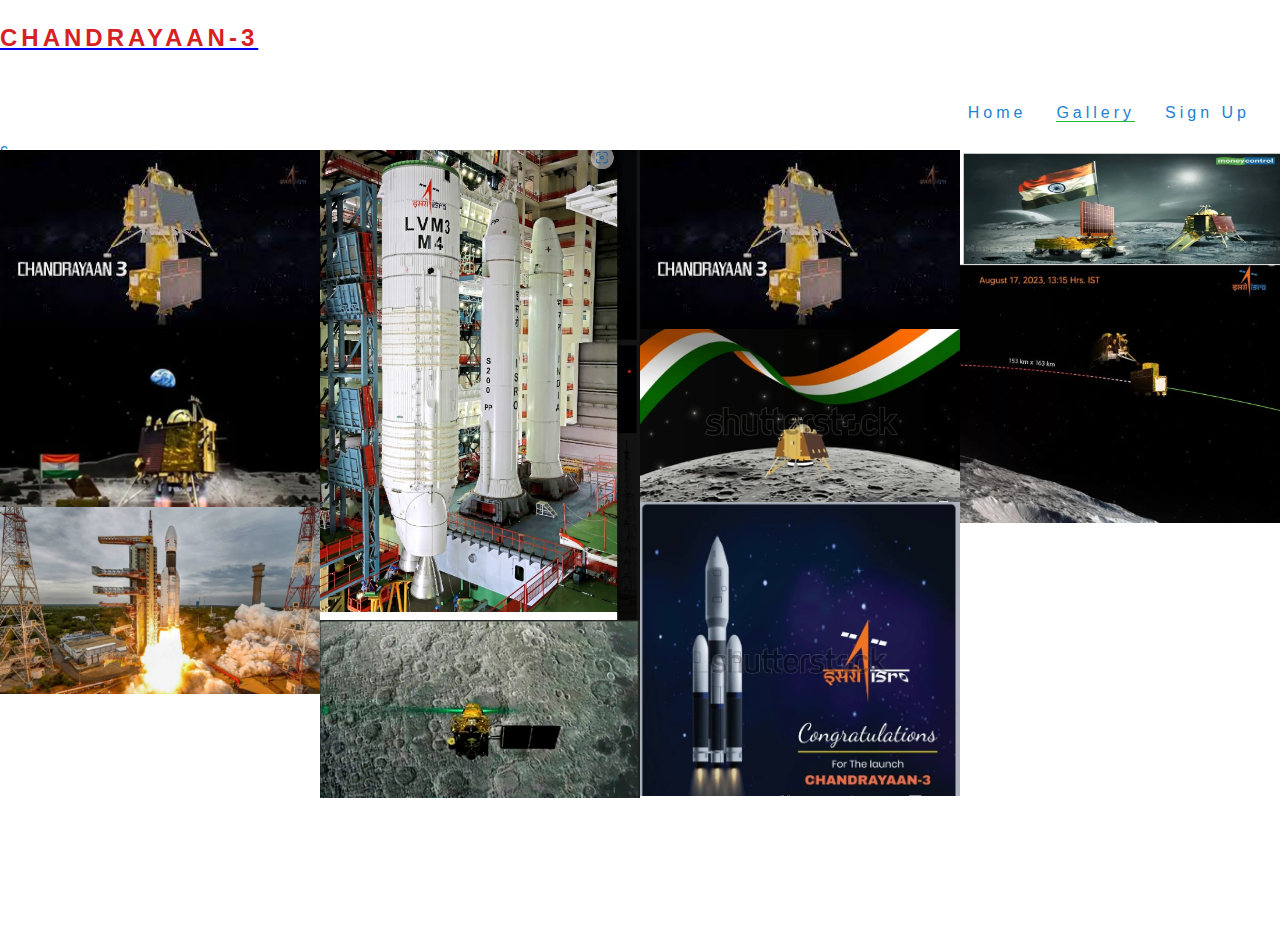
==== gallery.html @ 6b73c396 "changes" ====
<!DOCTYPE html>
<html lang="en-US">
  <head>
    <meta charset="UTF-8">
    <meta name="viewport" content="width=device-width">
    <title>Welcome to Isro</title>
     <link href ="index.css" rel="stylesheet" type="text/css" >
  </head>
  <body>
   <header>
       <a href ="index.html" title="Isro"> 
           <h2 id ="logo">Chandrayaan-3</h2>
       </a>
       <nav>
           <ul id="menu">
               <li>
                    <a href="signup.html">Sign Up</a>
               </li>
                <li> 
                    <a class="active" href="gallery.html">Gallery</a>
               </li>
                <li>
                    <a  href="index.html">Home</a>
               </li>

           </ul>
       </nav>
   </header>
   <section id="photo">
    <h2 style="color:rgb(22, 171, 191)">.</h2>
    c
        <img src ="assets/images/chandrayaan-3-1.jpeg" alt="3-1">
        <img src ="assets/images/chandrayaan-3-2.jpg"  alt="3-2">
        <img src ="assets/images/chandrayaan-3-3.jpg" alt="3-3">
        <img src ="assets/images/chandrayaan-3-4.jpg" alt="3-4">
        <img src ="assets/images/chandrayaan-3-5.png" alt="3-5">
        <img src ="assets/images/chandrayaan-3-6.jpg" alt="3-6">
        <img src ="assets/images/chandrayaan-3-7.jpg" alt="3-7">
        <img src ="assets/images/chandrayaan-3-9.jpg" alt="3.9">
        <img src ="assets/images/chandrayaan-3.11.jpg" alt="3.11">
        <img src="assets/images/chandrayaan-3.12.jpg" alt="3.12">
        
           
   </section>
   
   <footer>
       <ul class="social-networks">
            <li><a href="https://www.facebook.com" target="_blank"><i class="fab fa-facebook"></i> </a></li>
            <li><a href="https://www.twitter.com" target="_blank"><i class="fab fa-twitter-square"></i> </a></li>
            <li><a href="https://www.youtube.com" target="_blank"><i class="fab fa-youtube-square"></i> </a></li>
            <li><a href="https://www.instagram.com" target="_blank"><i class="fab fa-instagram"></i> </a></li>
       </ul>
   </footer>
    
  </body>
</html>
---- index.css ----
*{
    margin:0;
    padding:0;
    border:0;
}

body{
    font-family: Lato, sans-serif;
    color: #1e82d4;
}

/* headings and logo */

h1, h2{
    font-family: Oswald, sans-serif;
    text-transform: uppercase;
    letter-spacing: 4px;
    color: #d62222;
}
/* #logo{
    float: left;
    font-size: 260%;
    margin-left: 30px;
} */
.logo {
    height: 50px;
}

/* navigation links */

#menu{
    font-size: 100%;
    letter-spacing: 4px;
}

#logo, #menu{
    line-height: 75px;
}

#menu li {
    float: right;
    list-style-type: none;
    margin-right: 30px;
}

#menu a {
    text-decoration: none;
    color: inherit;
}

#menu a:hover{
    border-bottom: 1px solid #730cab;
}

.active{
    border-bottom: 1px solid #1fbb39;
}

/* Chandrayaan-3 image and cover text */

#vikram-lander{
    height:600px;
    width: 100%;
    overflow: hidden;
    position: relative;
}

#cover-image{
    height:450px;
    width: 100%;
    background:url("assets/images/cover-image-chandrayaan-3.jpg")center center/cover;

    /* Animates zoom effect on loading the page */
    animation-name: hero-zoom;
    animation-duration: 5s;
    animation-fill-mode: forwards;
}

/* Creates the level of zoom for Isro image */
@keyframes zoom {
    from{
        transform: scale(1);
    }
    to{
        transform: scale(1.1);
    }
}

#cover-text, #cover-text h2 {
    color: #11c4dc;
}

#cover-text {
    font-size: 130%;
    font-family: Oswald;
    text-transform: lowercase;
    letter-spacing: 4px;

    width: 300px;
    height: 200px;

    padding-top: 40px;
    padding-left: 10px;

    background-color: rgba(181, 17, 126, 0.7);

    bottom: 30px;
    right: 180px;

    position: absolute;

}

/* chandrayaan-3 */

#chandrayaan-3{
    height: 500px;
}

#left-about{
    padding-top: 30px;
    width: 33%;
    float: left;
}

#right-about {
    padding-top: 30px;
    width: 30%;
    float: right;
}

#center-about {
    width: 33%;
    margin: 0 auto;
}

hr {
    border-top: 1px solid #10bb60;
    width: 100%;
    margin: 5px 0;
}

.left-about-heading {
    width: 60%;
    float: right;
    line-height: 20px;
    clear: both;
    margin-bottom: 50px;
}

.right-about-heading {
    width: 80%;
    float: left;
    line-height: 20px;
    clear: both;
    margin-bottom: 50px;
}

.right-about-heading p {
    text-align: right;
}

.right-about-heading h2 {
    text-align: right;
}

/* pragyan rover center image */

#welcome {
    margin: 20px 0;
    text-align: center;
    font-size: 280%;
}

#Square-container {
    width: 300px;
    height: 300px;
    padding: 30px;
    border-style: solid;
    border-color: #55e720;
    border-width: 1px;
    border-radius: 50%;
    margin: 0 auto;
}

#circle-cover-bg {
    background: url("../assets/images/chandrayaan-3-9.jpg") no-repeat top center/cover;
    height: 90vw;
    width: 90vw;
   margin-bottom: 20px;
   border-width:300px;
}

/* Event times */

#times{
    background-image: url("https://www.isro.gov.in/Chandrayaan3.html");
    background-repeat:no-repeat;
    background-size: cover;
    background-position: center;
    width: 100%;
    overflow: hidden;
}

#times div {
    color: #fafafa;
    background-color: rgba(214, 25, 186, 0.722);
    width: 20%;
    height: 300px;
    float: left;
    padding: 30px 0 0 10px;
    text-align: center;
    border: 2px solid white;
    box-sizing: border-box;
}

#times h2 {
    color: #e3243d;
}

/* Footer */

footer{
    height: 130px;
}

.social-networks{
    text-align: center;

}

.social-networks li{
    display: inline;
}

.social-networks i{
    font-size: 160%;
    margin: 1%;
    padding: 5%;
    color: #822626;
}

/* Gallery Photos */

#photo {
    clear: both;
    line-height: 0;
    column-count: 4;
    column-gap: 0px;
}

#photo img{
    width: 100%;
}

/* Form */

.form-section {
    clear: left;
    background: url("https://www.isro.gov.in/Gallery.html/FundamentalsProjects/HTML-CSS/formbg.jpg");
    background-size: cover;
    background-position: center;
    height: 900px;
    
}

.signup-form {
    margin: 150px 10% 0 0;
    color: #fff;
    background-color: rgba(54, 24, 222, 0);
    max-width: 400px;
    position: absolute;
    left: 10%;
    padding: 30px;
}

.signup-form > h2 {
    color: #502bf5d3;
    margin-bottom: 20px;
}

.text-input {
    background: transparent;
    color: #fafafa;
    width: 100%;
    height: 25px;
    margin: 5px 0 20px 0;
    border: 1px solid #fafafa;
    border-radius: 2px;
}

.text-input:hover {
    border-color: #f90cc5;
}

.join-button {
    margin-top: 20px;
    border-radius: 2px;
    padding: 15px 32px 15px 32px;
    text-align: center;
    font-size: 100%;
    background-color: #3fbc27;
    color: #fafafa;
    display: block;
}

.join-button:hover {
    background-color: #fafafa;
    color: #f16c6b;
}

/* Media queries */

/* For large to medium screens sizes from 1200px wide and down */
@media screen and (min-width: 800px){          
    #chandrayaan-3{
        width: 65%;
        height: 1200px;
        margin: 0 auto;
    }

    #welcome {
        padding: 30px 0;
        margin-top: 0;
    }

    #left-about, #right-about {
        width:100%;
        float:left;
        padding: 0;
    }

    #center-about{
        clear: both;
        width: 100%;
        float: left;
        padding: 0;
    }

    #times div {
        width: 100%;
        clear: both;
        height: 150px;
        padding: 0;
    }

    hr {
        display: none;
    }
}

/* For medium screens sizes from 950px wide and down */
@media screen and (max-width: 950px){

    #menu{
        clear: left;
        float: left;
        margin-left: 30px; 
        margin-bottom: 20px;
        line-height: 25px;
    }

    #cover-text{
        left:0px;
    }

    #Isro{
        width:90%;
        height: 1200px;
        margin: 0 auto;
    }

    .left-about-heading, .right-about-heading{
        width: inherit;
    }

    .left-about-heading h2, .right-about-heading h2{
        width: 100%;
        text-align: center;
    }

    .left-about-heading p, .right-about-heading p{
        text-align: center;
        padding: 0 20px 0 20px;
    }

    #photo{
        column-count: 3;
    }
}

/* For small screens sizes from 800px wide and down */
@media screen and (max-width: 800px){
    #photo{
        column-count: 2;
    }
}
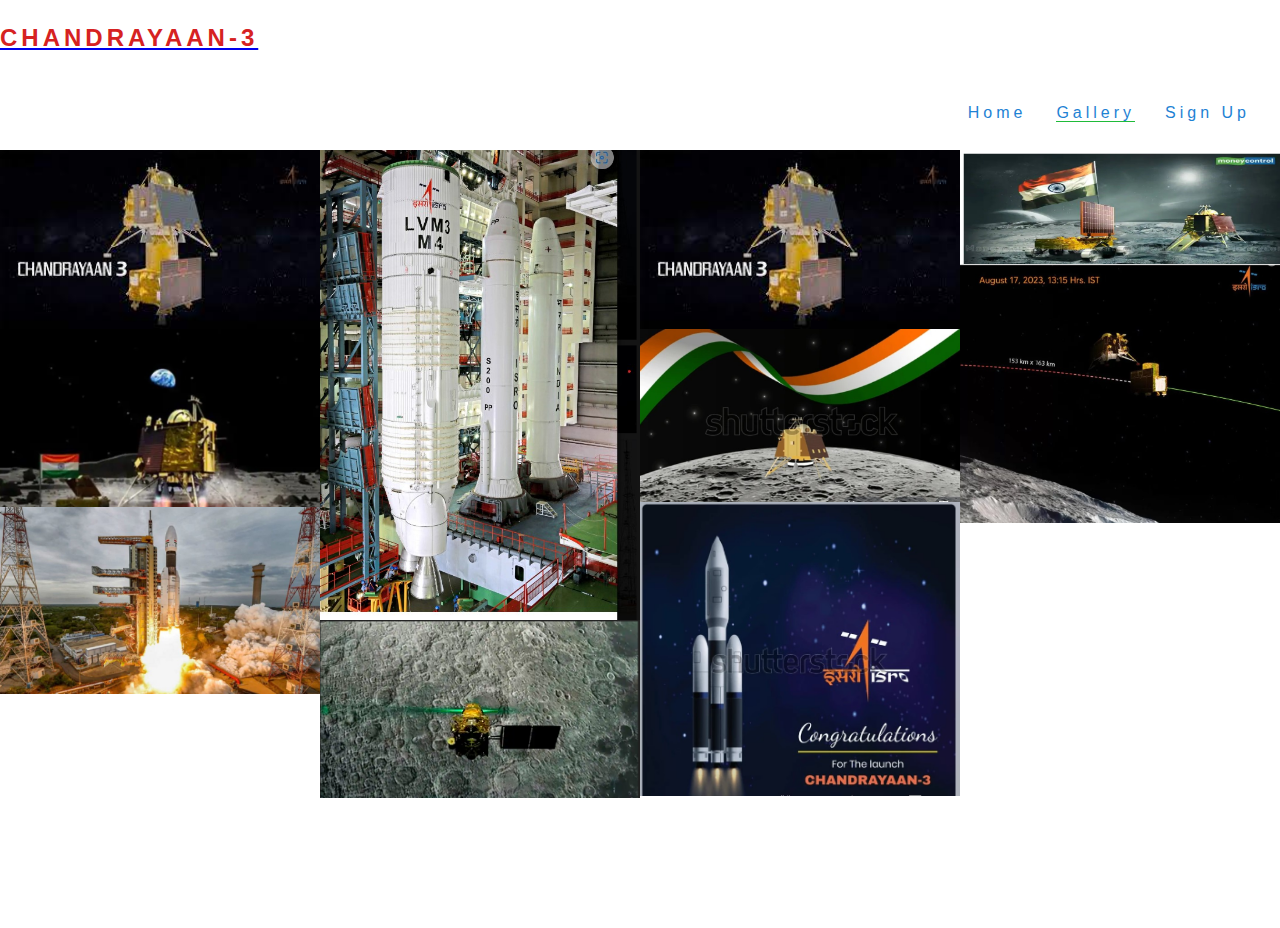
==== commit 7cead718: "final" ====
--- a/gallery.html
+++ b/gallery.html
@@ -28,7 +28,7 @@
    </header>
    <section id="photo">
     <h2 style="color:rgb(22, 171, 191)">.</h2>
-    c
+    
         <img src ="assets/images/chandrayaan-3-1.jpeg" alt="3-1">
         <img src ="assets/images/chandrayaan-3-2.jpg"  alt="3-2">
         <img src ="assets/images/chandrayaan-3-3.jpg" alt="3-3">
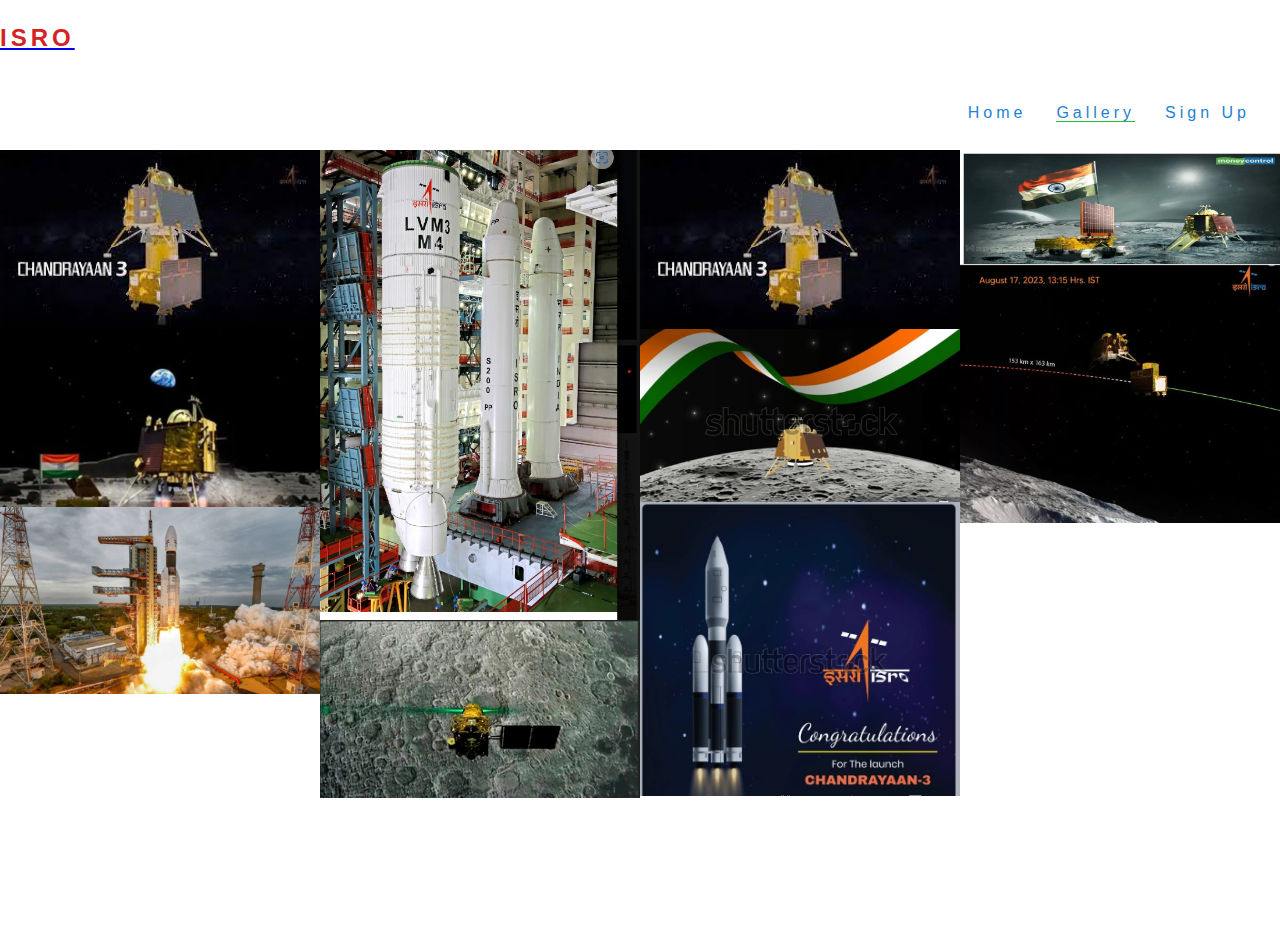
==== commit 432787ff: "final changes" ====
--- a/gallery.html
+++ b/gallery.html
@@ -9,7 +9,7 @@
   <body>
    <header>
        <a href ="index.html" title="Isro"> 
-           <h2 id ="logo">Chandrayaan-3</h2>
+           <h2 id ="logo">Isro</h2>
        </a>
        <nav>
            <ul id="menu">
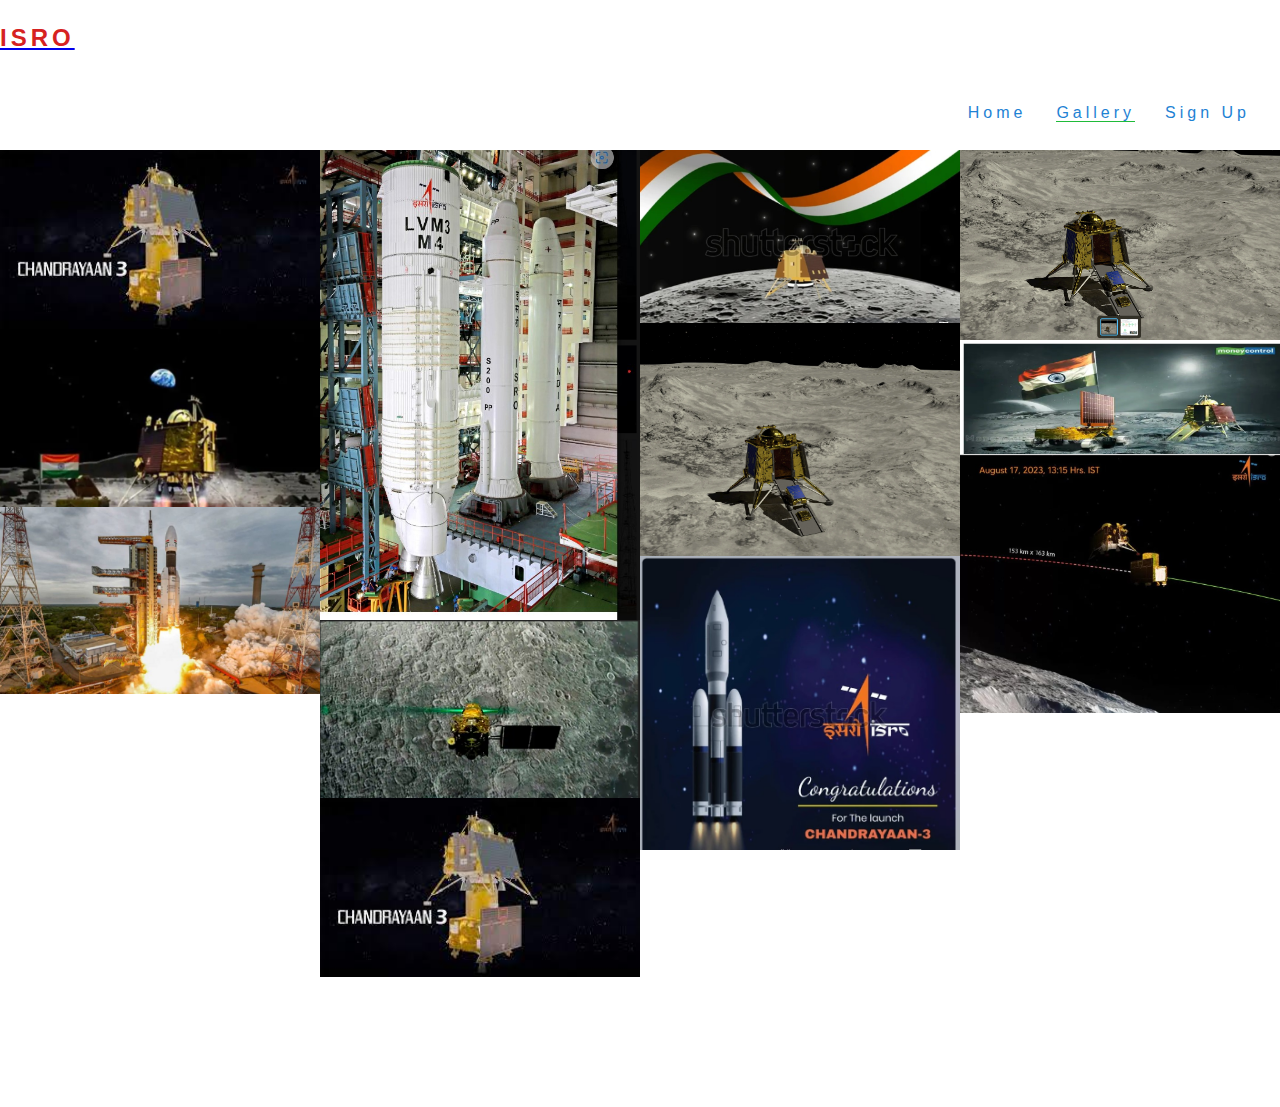
==== commit 2d22e588: "images" ====
--- a/gallery.html
+++ b/gallery.html
@@ -36,7 +36,9 @@
         <img src ="assets/images/chandrayaan-3-5.png" alt="3-5">
         <img src ="assets/images/chandrayaan-3-6.jpg" alt="3-6">
         <img src ="assets/images/chandrayaan-3-7.jpg" alt="3-7">
+        <img src ="assets/images/chandrayaan-3.8.webp" alt="3-8">
         <img src ="assets/images/chandrayaan-3-9.jpg" alt="3.9">
+        <img src ="assets/images/chandrayaan-3.10.png" alt="3-10">
         <img src ="assets/images/chandrayaan-3.11.jpg" alt="3.11">
         <img src="assets/images/chandrayaan-3.12.jpg" alt="3.12">
         
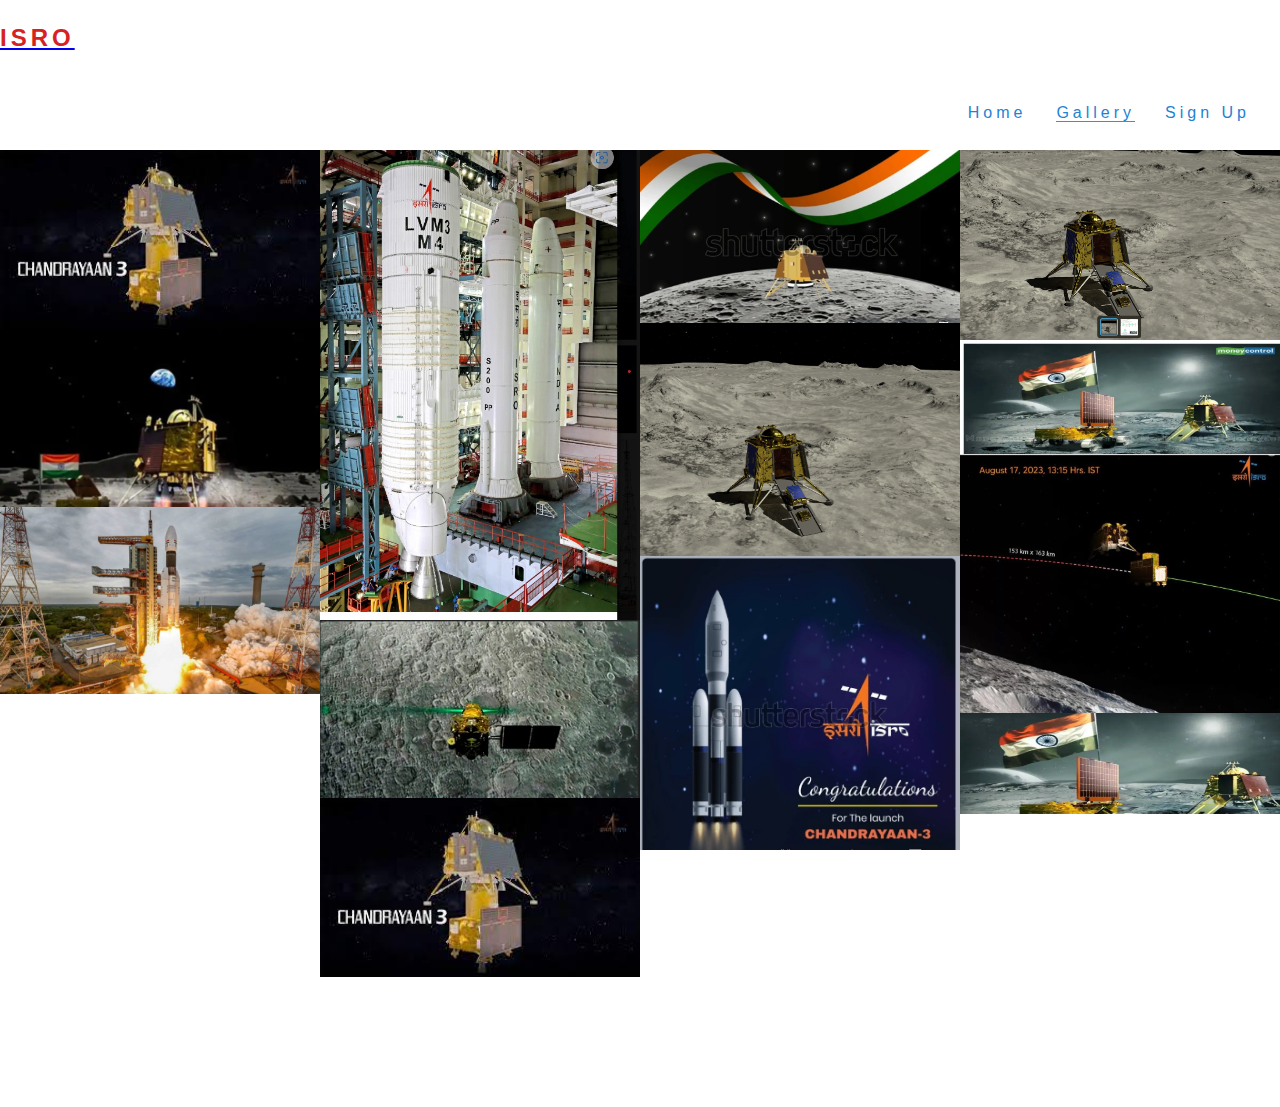
==== commit feabf8f6: "image in gallery" ====
--- a/gallery.html
+++ b/gallery.html
@@ -1,58 +1,61 @@
 <!DOCTYPE html>
 <html lang="en-US">
-  <head>
+
+<head>
     <meta charset="UTF-8">
     <meta name="viewport" content="width=device-width">
     <title>Welcome to Isro</title>
-     <link href ="index.css" rel="stylesheet" type="text/css" >
-  </head>
-  <body>
-   <header>
-       <a href ="index.html" title="Isro"> 
-           <h2 id ="logo">Isro</h2>
-       </a>
-       <nav>
-           <ul id="menu">
-               <li>
+    <link href="index.css" rel="stylesheet" type="text/css">
+</head>
+
+<body>
+    <header>
+        <a href="index.html" title="Isro">
+            <h2 id="logo">Isro</h2>
+        </a>
+        <nav>
+            <ul id="menu">
+                <li>
                     <a href="signup.html">Sign Up</a>
-               </li>
-                <li> 
+                </li>
+                <li>
                     <a class="active" href="gallery.html">Gallery</a>
-               </li>
+                </li>
                 <li>
-                    <a  href="index.html">Home</a>
-               </li>
+                    <a href="index.html">Home</a>
+                </li>
 
-           </ul>
-       </nav>
-   </header>
-   <section id="photo">
-    <h2 style="color:rgb(22, 171, 191)">.</h2>
-    
-        <img src ="assets/images/chandrayaan-3-1.jpeg" alt="3-1">
-        <img src ="assets/images/chandrayaan-3-2.jpg"  alt="3-2">
-        <img src ="assets/images/chandrayaan-3-3.jpg" alt="3-3">
-        <img src ="assets/images/chandrayaan-3-4.jpg" alt="3-4">
-        <img src ="assets/images/chandrayaan-3-5.png" alt="3-5">
-        <img src ="assets/images/chandrayaan-3-6.jpg" alt="3-6">
-        <img src ="assets/images/chandrayaan-3-7.jpg" alt="3-7">
-        <img src ="assets/images/chandrayaan-3.8.webp" alt="3-8">
-        <img src ="assets/images/chandrayaan-3-9.jpg" alt="3.9">
-        <img src ="assets/images/chandrayaan-3.10.png" alt="3-10">
-        <img src ="assets/images/chandrayaan-3.11.jpg" alt="3.11">
+            </ul>
+        </nav>
+    </header>
+    <section id="photo">
+        <h2 style="color:rgb(22, 171, 191)">.</h2>
+
+        <img src="assets/images/chandrayaan-3-1.jpeg" alt="3-1">
+        <img src="assets/images/chandrayaan-3-2.jpg" alt="3-2">
+        <img src="assets/images/chandrayaan-3-3.jpg" alt="3-3">
+        <img src="assets/images/chandrayaan-3-4.jpg" alt="3-4">
+        <img src="assets/images/chandrayaan-3-5.png" alt="3-5">
+        <img src="assets/images/chandrayaan-3-6.jpg" alt="3-6">
+        <img src="assets/images/chandrayaan-3-7.jpg" alt="3-7">
+        <img src="assets/images/chandrayaan-3.8.webp" alt="3-8">
+        <img src="assets/images/chandrayaan-3-9.jpg" alt="3.9">
+        <img src="assets/images/chandrayaan-3.10.png" alt="3-10">
+        <img src="assets/images/chandrayaan-3.11.jpg" alt="3.11">
         <img src="assets/images/chandrayaan-3.12.jpg" alt="3.12">
-        
-           
-   </section>
-   
-   <footer>
-       <ul class="social-networks">
+        <img src="assets/images/chandrayaan-3.13.png" alt="3.13">
+
+    </section>
+
+    <footer>
+        <ul class="social-networks">
             <li><a href="https://www.facebook.com" target="_blank"><i class="fab fa-facebook"></i> </a></li>
             <li><a href="https://www.twitter.com" target="_blank"><i class="fab fa-twitter-square"></i> </a></li>
             <li><a href="https://www.youtube.com" target="_blank"><i class="fab fa-youtube-square"></i> </a></li>
             <li><a href="https://www.instagram.com" target="_blank"><i class="fab fa-instagram"></i> </a></li>
-       </ul>
-   </footer>
-    
-  </body>
+        </ul>
+    </footer>
+
+</body>
+
 </html>